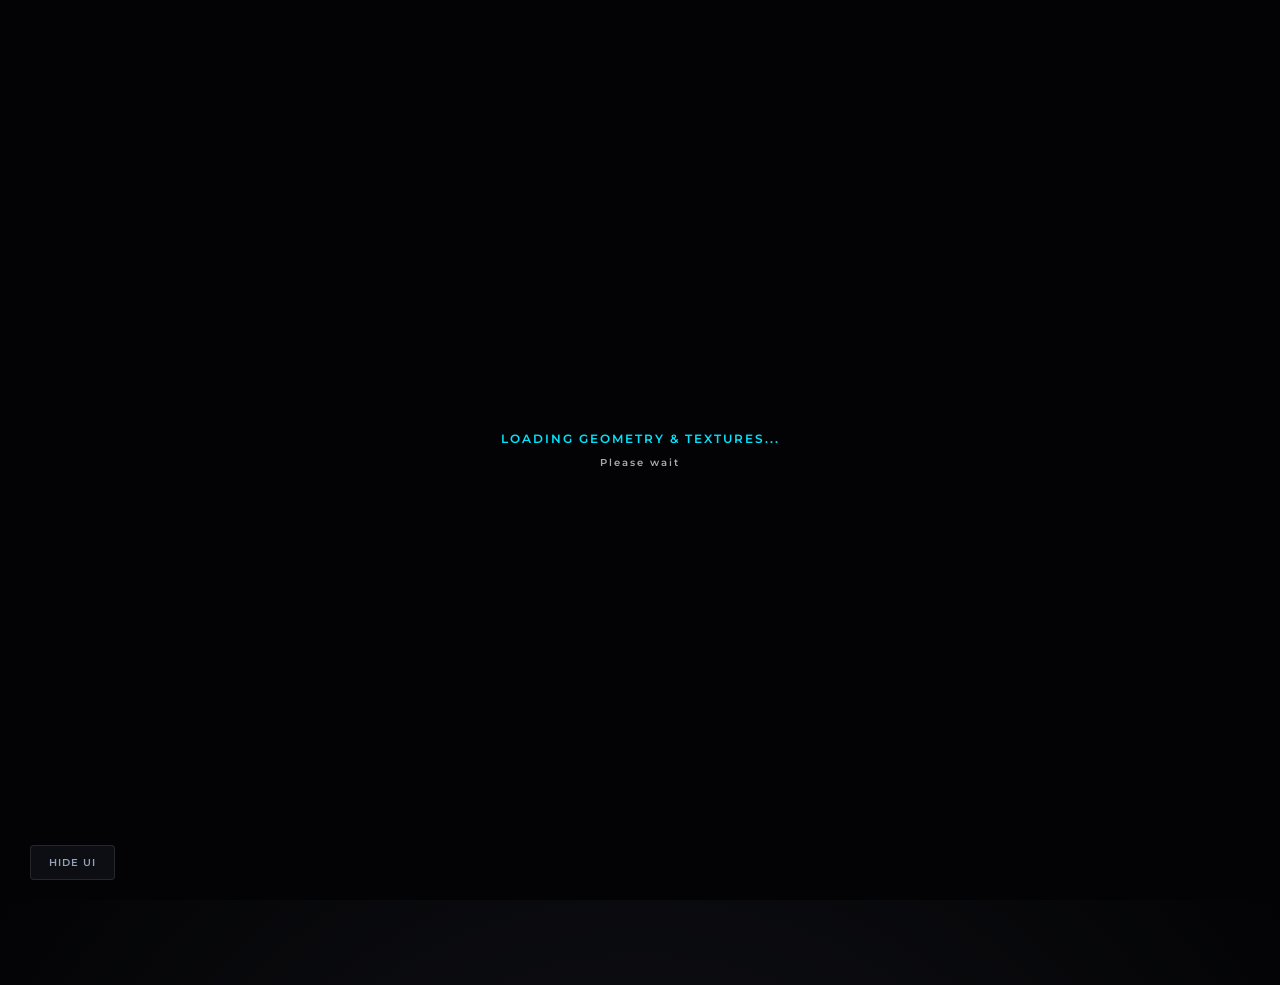
==== cortisol/index.html @ 975b6f07 "Refactor: Optimize WebGL rendering pipeline, integrate KTX2/WebP data streaming, and normalize cross" ====
<!DOCTYPE html>
<html lang="en">
<head>
    <meta charset="UTF-8">
    <meta name="viewport" content="width=device-width, initial-scale=1.0, maximum-scale=1.0, user-scalable=no">
    <title>Cortisol Response | nesh19</title>
    
    <!-- Core layout stylesheet binding -->
    <link rel="stylesheet" href="../style.css">

    <!-- Viewport-specific responsive style overrides for device layout consistency -->
    <style>
        #left-container {
            overflow-y: auto !important;
            scrollbar-width: none;
            box-sizing: border-box;
            height: calc(100vh - 80px); 
            padding-bottom: 10px !important; 
        }
        #left-container::-webkit-scrollbar { display: none; }

        @media (min-width: 769px) {
            #ui-toggle-btn { position: fixed !important; bottom: 20px !important; z-index: 9999; }
        }
    </style>
    
    <!-- Ingest primary WebGL graphics framework and hardware transcoders -->
    <script src="https://cdn.babylonjs.com/babylon.js"></script>
    <script src="https://cdn.babylonjs.com/loaders/babylonjs.loaders.min.js"></script>
    <script src="https://preview.babylonjs.com/ktx2Decoder/babylon.ktx2Decoder.js"></script>
</head>
<body>

    <!-- Blocking runtime asset aggregation loading layout -->
    <div id="loading-screen">
        <div>LOADING GEOMETRY & TEXTURES...</div>
        <div style="font-size: 10px; color: #aaa; margin-top: 10px;">Please wait</div>
    </div>

    <!-- Exception intercept handler to display network repository stream faults -->
    <div id="crash-screen">
        <h2 style="margin-top:0;">⚠️ MODEL LOAD FAILED</h2>
        <p id="crash-log">Check your models folder. Are filenames case-sensitive?</p>
    </div>

    <!-- Contextual view navigation controls for touch-screen mobile devices -->
    <div id="floating-toolbar">
        <a href="../index.html" class="tool-btn" style="text-decoration: none; display: flex; align-items: center; justify-content: center;">Main Menu</a>
        <button class="tool-btn" data-panel="stats">Stats</button>
        <button class="tool-btn" data-panel="scene">Scene</button>
    </div>
    <button id="ui-toggle-btn">HIDE UI</button>

    <div id="left-container">
        
        <!-- Primary dashboard escape vector routing node -->
        <a href="../index.html" class="panel-box mobile-hide" style="text-align: left; text-decoration: none; color: #fff; font-weight: bold; font-family: 'Montserrat', sans-serif; font-size: 11px; letter-spacing: 2px; padding: 12px; cursor: pointer; border-left-color: #ff2a55;">
            ← MAIN MENU
        </a>

        <!-- Runtime engine frame profile diagnostic monitoring sheet -->
        <div id="panel-stats" class="panel-box">
            <div id="stats-panel">
                <strong>STATISTICS</strong><br>
                FPS: <span id="fps" class="stat-val">0</span><br>
                Total Tris: <span id="tris" class="stat-val">0</span><br>
                Total Verts: <span id="verts" class="stat-val">0</span><br>
                Total Size: <span id="fileSize" class="stat-val">Calculating...</span>
            </div>
        </div>

        <!-- Endocrine system state-machine interactive control matrix -->
        <div id="panel-sliders" class="panel-box">
            <div id="stress-controls" class="panel-section active" style="position: relative;">
                <div id="slider-wrapper">
                    <div class="slider-group" style="margin-top: 0; position: relative;">
                        <div class="slider-label" style="justify-content: center; color: #ff4d4d; letter-spacing: 1px; font-size: 11px; font-weight: 800;"><span>HPA AXIS ACTIVATION</span></div>
                        <input type="range" id="stressSlider" class="stress-slider" min="0" max="1" step="0.001" value="0" style="position: relative; z-index: 2;">
                        <div class="slider-ticks" style="position: absolute; bottom: 12px; width: 100%; height: 100%; pointer-events: none; z-index: 1;">
                            <span style="position: absolute; left: 10%; bottom: 0; width: 2px; height: 6px; background: #ff4d4d;"></span>
                            <span style="position: absolute; left: 30%; bottom: 0; width: 2px; height: 6px; background: #ff4d4d;"></span>
                            <span style="position: absolute; left: 60%; bottom: 0; width: 2px; height: 6px; background: #ff4d4d;"></span>
                            <span style="position: absolute; left: 80%; bottom: 0; width: 2px; height: 6px; background: #ff4d4d;"></span>
                            <span style="position: absolute; left: 90%; bottom: 0; width: 2px; height: 6px; background: #ff4d4d;"></span>
                            <span style="position: absolute; left: 100%; bottom: 0; width: 2px; height: 6px; background: #ff4d4d; transform: translateX(-2px);"></span>
                        </div>
                    </div>
                </div>

                <!-- Contextual text buffer overlay linked to active chronological state locks -->
                <div id="annotation-container" style="display: none; width: 100%; background: rgba(10, 10, 15, 0.95); border: 1px solid rgba(255,77,77,0.5); border-radius: 8px; padding: 12px; box-sizing: border-box; backdrop-filter: blur(8px);">
                    <h3 id="anno-title" style="margin-top: 0; font-size: 13px; color: #ff4d4d; letter-spacing: 1px;">Naslov</h3>
                    <p id="anno-text" style="font-size: 11px; line-height: 1.4; color: #ddd; margin-bottom: 12px;">Tekst...</p>
                    <button id="anno-unlock-btn" style="width: 100%; padding: 10px; font-size: 10px; font-weight: bold; background: rgba(255,77,77,0.3); border: 1px solid #ff4d4d; color: #fff; border-radius: 4px; text-transform: uppercase; letter-spacing: 1px; cursor: pointer;">Continue</button>
                </div>
            </div>
        </div>

        <!-- Render loop filter matrices and environment ambient lighting intensities -->
        <div id="panel-scene" class="panel-box">
            <div class="slider-group" style="margin-top: 0;">
                <div class="slider-label">TONEMAPPING</div>
                <select id="tonemapSelect">
                    <option value="aces" selected>ACES (Cinematic)</option>
                    <option value="standard">Standard (Filmic)</option>
                    <option value="none">None (Linear)</option>
                </select>
            </div>
            <div class="slider-group" style="margin-top: 10px;">
                <div class="slider-label"><span>ENVIRONMENT IBL</span> <span id="iblVal" class="slider-val">1.0</span></div>
                <input type="range" id="iblSlider" min="0" max="4" step="0.1" value="1.0">
            </div>
        </div>

        <!-- Structural wireframe structural draw state hardware handler -->
        <button id="wireframe-btn" style="margin-bottom: 20px;">TOGGLE TOPOLOGY</button>

    </div> 

    <!-- High-performance WebGL context coordinate draw surface -->
    <canvas id="renderCanvas"></canvas>

    <!-- Execution assets connecting custom behaviors to interface nodes -->
    <script src="js/ui.js" defer></script>
    <script src="js/app.js" defer></script>
</body>
</html>
---- style.css ----
@import url('https://fonts.googleapis.com/css2?family=Montserrat:wght@600;700&family=Inter:wght@400;600&display=swap');

/* ============================================================================
   GLOBAL NORMALIZATION & BASE CONTEXT GRAPHICS
   ============================================================================ */
body {
    margin: 0; padding: 0; overflow: hidden; height: 100vh; width: 100vw;
    font-family: 'Inter', 'Segoe UI', Tahoma, Geneva, Verdana, sans-serif;
    color: #cbd5e1;
    touch-action: none;
    background: radial-gradient(circle at center, #13141a 0%, #030305 100%);
}

#renderCanvas {
    width: 100%; height: 100%; display: block; position: absolute; z-index: 1; outline: none;
    cursor: url("data:image/svg+xml,%3Csvg xmlns='http://www.w3.org/2000/svg' width='24' height='24' viewBox='0 0 24 24'%3E%3Ccircle cx='12' cy='12' r='8' fill='none' stroke='%2300e5ff' stroke-width='1.5' opacity='0.7'/%3E%3Ccircle cx='12' cy='12' r='2' fill='%2300e5ff'/%3E%3C/svg%3E") 12 12, auto;
}

#renderCanvas:active {
    cursor: url("data:image/svg+xml,%3Csvg xmlns='http://www.w3.org/2000/svg' width='24' height='24' viewBox='0 0 24 24'%3E%3Ccircle cx='12' cy='12' r='6' fill='none' stroke='%23ff2a55' stroke-width='2'/%3E%3Ccircle cx='12' cy='12' r='3' fill='%23ff2a55'/%3E%3C/svg%3E") 12 12, auto;
}

/* ============================================================================
   TYPOGRAPHY & DIAGNOSTIC INTERFACE STYLES
   ============================================================================ */
.stat-val { float: right; color: #f8fafc; font-weight: 600; }
#fps { color: #00e5ff; font-weight: 700; text-shadow: 0 0 8px rgba(0, 229, 255, 0.4); }

#stats-panel strong {
    font-family: 'Montserrat', sans-serif;
    color: #ffffff;
    font-size: 13px;
    letter-spacing: 1px;
    text-transform: uppercase;
    margin-bottom: 8px;
    display: block;
}

#stats-panel {
    font-size: 12px;
    line-height: 1.4;
    font-weight: 600;
}

/* ============================================================================
   LAYOUT OBJECT CONTAINERS & HUD PANELS
   ============================================================================ */
.panel-box {
    background: rgba(15, 18, 23, 0.9);
    border: none;
    border-left: 3px solid #00e5ff;
    border-radius: 4px; 
    padding: 166px 20px; 
    padding: 16px 20px; 
    margin-bottom: 16px;
    box-shadow: 0 10px 30px rgba(0, 0, 0, 0.5);
    backdrop-filter: blur(10px); -webkit-backdrop-filter: blur(10px);
}

/* ============================================================================
   HARDWARE INPUTS & SLIDER INTERFACE OVERRIDES
   ============================================================================ */
.slider-label {
    font-family: 'Montserrat', sans-serif;
    color: #94a3b8; 
    font-size: 10px; 
    font-weight: 700;
    letter-spacing: 0.5px; 
    text-transform: uppercase; 
    display: flex; 
    justify-content: space-between;
    margin-bottom: 8px;
}

.slider-label span:first-child { color: #ffffff; }
.slider-val { color: #00e5ff !important; }

input[type=range] {
    -webkit-appearance: none; 
    appearance: none;
    background: rgba(255, 255, 255, 0.15); 
    height: 4px; 
    width: 100%; 
    border-radius: 2px;
    outline: none; 
    margin-top: 6px; 
    margin-bottom: 12px;
    padding: 0 !important;
    box-sizing: border-box !important;
}

input[type=range]::-webkit-slider-thumb {
    -webkit-appearance: none; 
    appearance: none;
    width: 20px; 
    height: 20px; 
    background: #00e5ff; 
    border-radius: 50%; 
    margin: 0 !important;
    box-shadow: 0 0 4px rgba(0, 229, 255, 0.6); 
    transition: transform 0.1s;   
}

input[type=range]::-webkit-slider-thumb:hover { transform: scale(1.3); }

/* Contextual over-rides for secondary timeline activation nodes */
.stress-slider::-webkit-slider-thumb { background: #ff2a55 !important; box-shadow: 0 0 4px rgba(255, 42, 85, 0.6) !important; }
#stress-controls .slider-label span:first-child { color: #ff2a55; text-shadow: 0 0 8px rgba(255, 42, 85, 0.3); }

/* ============================================================================
   INTERACTIVE BUTTONS & DESKTOP SELECTIONS REGISTER
   ============================================================================ */
.tab-btn, .tool-btn, #wireframe-btn, #ui-toggle-btn {
    background: rgba(15, 18, 23, 0.8);
    border: 1px solid rgba(255, 255, 255, 0.1);
    color: #94a3b8; 
    border-radius: 4px; 
    padding: 10px 18px;
    font-family: 'Montserrat', sans-serif; 
    font-size: 10px; 
    font-weight: 600;
    letter-spacing: 1px;
    transition: all 0.2s ease; 
    cursor: pointer; 
    text-transform: uppercase;
}

.tab-btn.active, .tool-btn.active, #wireframe-btn:hover, #ui-toggle-btn:hover {
    background: rgba(0, 229, 255, 0.1);
    border-color: #00e5ff; 
    color: #00e5ff;
}

select {
    background: rgba(15, 18, 23, 0.8); 
    color: #00e5ff; 
    border: 1px solid rgba(0, 229, 255, 0.3);
    padding: 8px; 
    font-family: 'Inter', sans-serif; 
    font-size: 11px; 
    font-weight: 600;
    border-radius: 4px; 
    width: 100%; 
    outline: none; 
    cursor: pointer;
}

/* ============================================================================
   COORDINATE MAPPING & SCREEN MATRIX POSITIONING
   ============================================================================ */
#nav-header { position: absolute; top: 25px; left: 50%; transform: translateX(-50%); display: flex; gap: 8px; z-index: 10; padding: 6px; border-radius: 6px; backdrop-filter: blur(10px); }
#left-container { position: absolute; top: 25px; left: 25px; width: 300px; z-index: 9; display: flex; flex-direction: column; }
#left-container.hidden { transform: translateX(-120%); opacity: 0; }
#ui-toggle-btn { position: absolute; bottom: 30px; left: 30px; z-index: 1000; }
#floating-toolbar { display: none; }

.panel-section { display: none; }
.panel-section.active { display: block; }

#loading-screen { position: absolute; top: 0; left: 0; width: 100%; height: 100%; background: #030305; z-index: 9999; display: flex; flex-direction: column; justify-content: center; align-items: center; letter-spacing: 2px; font-size: 12px; color: #00e5ff; font-family: 'Montserrat', sans-serif; font-weight: 600; }
#image-modal { display: none; position: fixed; top: 0; left: 0; width: 100%; height: 100%; background: rgba(3, 3, 5, 0.95); z-index: 99999; justify-content: center; align-items: center; flex-direction: column; cursor: pointer; backdrop-filter: blur(8px); }
#modal-img { max-width: 90vw; max-height: 80vh; border: 2px solid #00e5ff; border-radius: 4px; box-shadow: 0 0 40px rgba(0,229,255,0.2); }

/* ============================================================================
   MOBILE RESPONSIVE VIEWPORT ENGINE OVERRIDES
   ============================================================================ */
@media (max-width: 1024px) {
    #floating-toolbar { 
        display: flex; position: absolute; top: 10px; left: 15px; right: 15px; 
        z-index: 10; gap: 6px; justify-content: center; 
    }
    .tool-btn {
        flex: 1; padding: 10px; font-size: 10px; text-align: center;
        background: rgba(15, 18, 23, 0.9); border: 1px solid rgba(255, 255, 255, 0.1);
        border-radius: 4px; color: #94a3b8; font-family: 'Montserrat', sans-serif;
    }
    .tool-btn.active { color: #00e5ff; border-color: #00e5ff; }

    #left-container { 
        top: 75px; left: 15px; right: 15px; width: auto; 
        pointer-events: none !important; 
    }
    
    #left-container > .panel-box { display: none; }
    
    #left-container > .panel-box.active-panel { 
        display: block !important; 
        pointer-events: auto !important; 
    }
    
    #panel-sliders {
        position: fixed; 
        bottom: 50px; 
        left: 15px; 
        right: 15px;
        margin-bottom: 0; 
        display: block !important; 
        width: auto !important;
        z-index: 1000;
        pointer-events: auto !important;
    }

    #ui-toggle-btn { 
        position: fixed !important; 
        bottom: 10px !important; 
        left: 15px !important; 
        z-index: 2000 !important; 
        width: auto !important;
        pointer-events: auto !important;
    }
    
    #wireframe-btn { 
        position: fixed !important; 
        bottom: 10px !important; 
        right: 15px !important; 
        left: auto !important;
        top: auto !important;
        width: auto !important; 
        max-width: none !important;
        padding: 10px 14px !important; 
        margin: 0 !important; 
        z-index: 99999 !important;
        pointer-events: auto !important;
        display: block !important;
    }
    .mobile-hide { display: none !important; }
}

/* ============================================================================
   GLOBAL POINTER CURSOR VECTOR DEFINITIONS (STEADY & ACTIVE MATRIX States)
   ============================================================================ */
body, a, .card, button, select, input[type=range], .slider-label, .panel-box, .tab-btn, .tool-btn, #back-btn {
    cursor: url("data:image/svg+xml,%3Csvg xmlns='http://www.w3.org/2000/svg' width='24' height='24' viewBox='0 0 24 24'%3E%3Ccircle cx='12' cy='12' r='8' fill='none' stroke='%2300e5ff' stroke-width='1.5' opacity='0.7'/%3E%3Ccircle cx='12' cy='12' r='2' fill='%2300e5ff'/%3E%3C/svg%3E") 12 12, auto !important;
}

body:active, a:active, .card:active, button:active, select:active, input[type=range]:active, .tab-btn:active, .tool-btn:active, #back-btn:active {
    cursor: url("data:image/svg+xml,%3Csvg xmlns='http://www.w3.org/2000/svg' width='24' height='24' viewBox='0 0 24 24'%3E%3Ccircle cx='12' cy='12' r='6' fill='none' stroke='%23ff2a55' stroke-width='2'/%3E%3Ccircle cx='12' cy='12' r='3' fill='%23ff2a55'/%3E%3C/svg%3E") 12 12, auto !important;
}
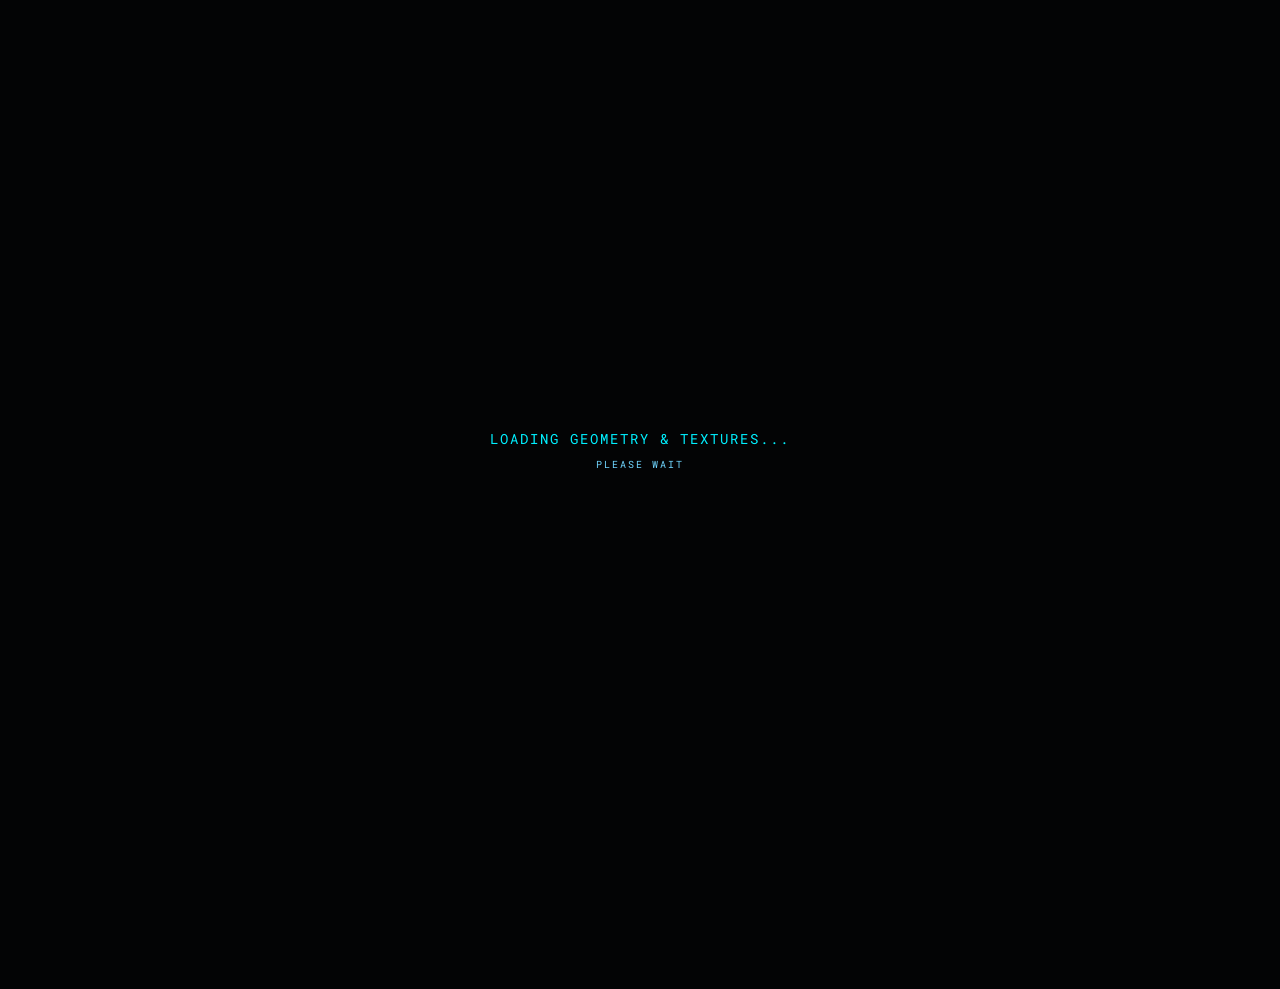
==== commit 4d1bd2d8: "feat: unified mobile HUD platforms, responsive slider rescaling and camera position adjustments" ====
--- a/cortisol/index.html
+++ b/cortisol/index.html
@@ -5,122 +5,88 @@
     <meta name="viewport" content="width=device-width, initial-scale=1.0, maximum-scale=1.0, user-scalable=no">
     <title>Cortisol Response | nesh19</title>
     
-    <!-- Core layout stylesheet binding -->
     <link rel="stylesheet" href="../style.css">
 
-    <!-- Viewport-specific responsive style overrides for device layout consistency -->
-    <style>
-        #left-container {
-            overflow-y: auto !important;
-            scrollbar-width: none;
-            box-sizing: border-box;
-            height: calc(100vh - 80px); 
-            padding-bottom: 10px !important; 
-        }
-        #left-container::-webkit-scrollbar { display: none; }
-
-        @media (min-width: 769px) {
-            #ui-toggle-btn { position: fixed !important; bottom: 20px !important; z-index: 9999; }
-        }
-    </style>
-    
-    <!-- Ingest primary WebGL graphics framework and hardware transcoders -->
     <script src="https://cdn.babylonjs.com/babylon.js"></script>
     <script src="https://cdn.babylonjs.com/loaders/babylonjs.loaders.min.js"></script>
     <script src="https://preview.babylonjs.com/ktx2Decoder/babylon.ktx2Decoder.js"></script>
 </head>
 <body>
 
-    <!-- Blocking runtime asset aggregation loading layout -->
     <div id="loading-screen">
         <div>LOADING GEOMETRY & TEXTURES...</div>
-        <div style="font-size: 10px; color: #aaa; margin-top: 10px;">Please wait</div>
+        <div style="font-size: 10px; color: var(--dim-blue); margin-top: 10px;">Please wait</div>
     </div>
 
-    <!-- Exception intercept handler to display network repository stream faults -->
     <div id="crash-screen">
         <h2 style="margin-top:0;">⚠️ MODEL LOAD FAILED</h2>
-        <p id="crash-log">Check your models folder. Are filenames case-sensitive?</p>
+        <p id="crash-log">Check your models folder.</p>
     </div>
 
-    <!-- Contextual view navigation controls for touch-screen mobile devices -->
-    <div id="floating-toolbar">
-        <a href="../index.html" class="tool-btn" style="text-decoration: none; display: flex; align-items: center; justify-content: center;">Main Menu</a>
-        <button class="tool-btn" data-panel="stats">Stats</button>
-        <button class="tool-btn" data-panel="scene">Scene</button>
+    <div id="mobile-top-bar"> 
+        <div class="mobile-actions">
+            <a href="../index.html" class="mobile-nav-btn" id="mobile-back-btn">[BACK]</a>
+            <button class="mobile-nav-btn" id="mobile-info-btn">[INFO]</button>
+            <button class="mobile-nav-btn" id="mobile-stats-btn">[STATS]</button>
+        </div>
     </div>
-    <button id="ui-toggle-btn">HIDE UI</button>
 
-    <div id="left-container">
+    <!-- GLAVNI LEVI KONTEJNER -->
+    <div id="left-container" class="cortisol-layout">
         
-        <!-- Primary dashboard escape vector routing node -->
-        <a href="../index.html" class="panel-box mobile-hide" style="text-align: left; text-decoration: none; color: #fff; font-weight: bold; font-family: 'Montserrat', sans-serif; font-size: 11px; letter-spacing: 2px; padding: 12px; cursor: pointer; border-left-color: #ff2a55;">
-            ← MAIN MENU
+        <a href="../index.html" class="tech-link mobile-hide" style="display: inline-block; margin-bottom: 40px; font-size: 0.85rem; letter-spacing: 1px; text-decoration: none; opacity: 0.7;">
+            [BACK]
         </a>
 
-        <!-- Runtime engine frame profile diagnostic monitoring sheet -->
-        <div id="panel-stats" class="panel-box">
-            <div id="stats-panel">
-                <strong>STATISTICS</strong><br>
-                FPS: <span id="fps" class="stat-val">0</span><br>
-                Total Tris: <span id="tris" class="stat-val">0</span><br>
-                Total Verts: <span id="verts" class="stat-val">0</span><br>
-                Total Size: <span id="fileSize" class="stat-val">Calculating...</span>
+        <!-- SEKCIJA 1: STATISTIKA I SFERA -->
+        <div id="panel-stats" class="panel-box tech-text">
+            
+            <div id="stats-panel" class="mobile-popover" style="display: flex; flex-direction: column; gap: 6px;">
+                <strong class="mobile-hide">STATISTICS</strong>
+                <div>FPS: <span id="fps" class="stat-val">0</span></div>
+                <div>Total Tris: <span id="tris" class="stat-val">0</span></div>
+                <div>Total Verts: <span id="verts" class="stat-val">0</span></div>
+                <div>Total Size: <span id="fileSize" class="stat-val">Calculating...</span></div>
             </div>
-        </div>
+            
+            <div id="wireframe-btn" class="geometry-trigger" style="margin-top: 24px; margin-bottom: 10px; cursor: pointer; pointer-events: auto; width: fit-content;">
+                <div class="wireframe-sphere-mesh">
+                    <div class="sphere-ring ring-h"></div>
+                    <div class="sphere-ring ring-v1"></div>
+                    <div class="sphere-ring ring-v2"></div>
+                </div>
+            </div>
+        </div> 
 
-        <!-- Endocrine system state-machine interactive control matrix -->
+        <!-- SEKCIJA 2: SLAJDERI I ANOTACIJE -->
         <div id="panel-sliders" class="panel-box">
             <div id="stress-controls" class="panel-section active" style="position: relative;">
                 <div id="slider-wrapper">
                     <div class="slider-group" style="margin-top: 0; position: relative;">
-                        <div class="slider-label" style="justify-content: center; color: #ff4d4d; letter-spacing: 1px; font-size: 11px; font-weight: 800;"><span>HPA AXIS ACTIVATION</span></div>
+                        <div class="slider-label" style="justify-content: flex-start; color: var(--danger-red); letter-spacing: 1px; font-weight: bold; margin-bottom: 8px;">HPA AXIS ACTIVATION</div>
                         <input type="range" id="stressSlider" class="stress-slider" min="0" max="1" step="0.001" value="0" style="position: relative; z-index: 2;">
-                        <div class="slider-ticks" style="position: absolute; bottom: 12px; width: 100%; height: 100%; pointer-events: none; z-index: 1;">
-                            <span style="position: absolute; left: 10%; bottom: 0; width: 2px; height: 6px; background: #ff4d4d;"></span>
-                            <span style="position: absolute; left: 30%; bottom: 0; width: 2px; height: 6px; background: #ff4d4d;"></span>
-                            <span style="position: absolute; left: 60%; bottom: 0; width: 2px; height: 6px; background: #ff4d4d;"></span>
-                            <span style="position: absolute; left: 80%; bottom: 0; width: 2px; height: 6px; background: #ff4d4d;"></span>
-                            <span style="position: absolute; left: 90%; bottom: 0; width: 2px; height: 6px; background: #ff4d4d;"></span>
-                            <span style="position: absolute; left: 100%; bottom: 0; width: 2px; height: 6px; background: #ff4d4d; transform: translateX(-2px);"></span>
-                        </div>
-                    </div>
+                        
+                   </div>
                 </div>
 
-                <!-- Contextual text buffer overlay linked to active chronological state locks -->
-                <div id="annotation-container" style="display: none; width: 100%; background: rgba(10, 10, 15, 0.95); border: 1px solid rgba(255,77,77,0.5); border-radius: 8px; padding: 12px; box-sizing: border-box; backdrop-filter: blur(8px);">
-                    <h3 id="anno-title" style="margin-top: 0; font-size: 13px; color: #ff4d4d; letter-spacing: 1px;">Naslov</h3>
-                    <p id="anno-text" style="font-size: 11px; line-height: 1.4; color: #ddd; margin-bottom: 12px;">Tekst...</p>
-                    <button id="anno-unlock-btn" style="width: 100%; padding: 10px; font-size: 10px; font-weight: bold; background: rgba(255,77,77,0.3); border: 1px solid #ff4d4d; color: #fff; border-radius: 4px; text-transform: uppercase; letter-spacing: 1px; cursor: pointer;">Continue</button>
+                <!-- Asynchronous Teletype Dynamic Notation Subsystem -->
+                <div id="annotation-container" class="hologram-text-container" style="display: none; position: relative; bottom: auto; left: auto; width: 100%; margin-top: 20px;">
+                    <div id="anno-title" class="hologram-title" style="color: var(--danger-red); text-shadow: 0 0 6px var(--danger-glow);">Naslov</div>
+                    <p id="anno-text" class="hologram-description" style="margin-bottom: 20px;">Tekst...</p>
+                    <button id="anno-unlock-btn" class="tech-test" style="width: 100%;">CONTINUE -></button>
                 </div>
             </div>
         </div>
 
-        <!-- Render loop filter matrices and environment ambient lighting intensities -->
-        <div id="panel-scene" class="panel-box">
-            <div class="slider-group" style="margin-top: 0;">
-                <div class="slider-label">TONEMAPPING</div>
-                <select id="tonemapSelect">
-                    <option value="aces" selected>ACES (Cinematic)</option>
-                    <option value="standard">Standard (Filmic)</option>
-                    <option value="none">None (Linear)</option>
-                </select>
-            </div>
-            <div class="slider-group" style="margin-top: 10px;">
-                <div class="slider-label"><span>ENVIRONMENT IBL</span> <span id="iblVal" class="slider-val">1.0</span></div>
-                <input type="range" id="iblSlider" min="0" max="4" step="0.1" value="1.0">
-            </div>
+        <!-- SEKCIJA 3: INFO PANEL (Sada je ispravno unutar strukture, a CSS ga pretvara u mobilni pop-up) -->
+        <div id="info-panel" class="project-metadata-log mobile-popover" style="opacity: 0.85; font-size: 0.75rem; line-height: 1.6; color: var(--dim-blue);">
+            <span id="type-body"></span>
         </div>
-
-        <!-- Structural wireframe structural draw state hardware handler -->
-        <button id="wireframe-btn" style="margin-bottom: 20px;">TOGGLE TOPOLOGY</button>
 
     </div> 
 
-    <!-- High-performance WebGL context coordinate draw surface -->
     <canvas id="renderCanvas"></canvas>
 
-    <!-- Execution assets connecting custom behaviors to interface nodes -->
     <script src="js/ui.js" defer></script>
     <script src="js/app.js" defer></script>
 </body>
--- a/style.css
+++ b/style.css
@@ -1,238 +1,432 @@
-@import url('https://fonts.googleapis.com/css2?family=Montserrat:wght@600;700&family=Inter:wght@400;600&display=swap');
-
 /* ============================================================================
-   GLOBAL NORMALIZATION & BASE CONTEXT GRAPHICS
+   MASTER CSS ARCHITECTURE - ALL SIMULATIONS (DESKTOP & DYNAMIC MOBILE HUD)
    ============================================================================ */
+
+@import url('https://fonts.googleapis.com/css2?family=Roboto+Mono:wght@400;700&display=swap');
+
+:root {
+    --neon-blue: #00f0ff; 
+    --hologram-glow: rgba(0, 240, 255, 0.4);
+    --dim-blue: #70d6ff; 
+    --danger-red: #FF7F50; 
+    --danger-glow: rgba(255, 127, 80, 0.4);
+    --neon-dark-blue: #006680;
+    --dark-hologram-glow: rgba(0, 102, 128, 0.4);
+}
+
+/* NATURAL (LIGHT) THEME VARIABLES */
+body[data-theme="light"] {
+    --neon-blue: #0077b6; /* Tamnija plava umesto neonske zbog kontrasta */
+    --hologram-glow: rgba(0, 119, 182, 0.2);
+    --dim-blue: #4a4a4a; /* Tamno siva za tekst */
+    --danger-red: #e05e36; /* Malo tamnija koralna za belu pozadinu */
+    --danger-glow: rgba(224, 94, 54, 0.2);
+    --neon-dark-blue: #90e0ef;
+    
+    background: #e9ecef; /* Svetlo siva pozadina */
+    color: var(--dim-blue);
+    font-family: 'Inter', 'Roboto', sans-serif; /* Mekši fontovi */
+}
+
+/* Svetla pozadina za mobilne pop-up panele u light temi */
+body[data-theme="light"] .mobile-popover {
+    background: rgba(255, 255, 255, 0.85) !important;
+    border: 1px solid rgba(0, 119, 182, 0.2) !important;
+    box-shadow: 0 15px 35px rgba(0, 0, 0, 0.1) !important;
+}
+
 body {
     margin: 0; padding: 0; overflow: hidden; height: 100vh; width: 100vw;
-    font-family: 'Inter', 'Segoe UI', Tahoma, Geneva, Verdana, sans-serif;
-    color: #cbd5e1;
+    font-family: 'Roboto Mono', monospace; 
+    color: var(--dim-blue); 
+    background: #030405; 
     touch-action: none;
-    background: radial-gradient(circle at center, #13141a 0%, #030305 100%);
+    text-transform: uppercase;
 }
 
 #renderCanvas {
     width: 100%; height: 100%; display: block; position: absolute; z-index: 1; outline: none;
-    cursor: url("data:image/svg+xml,%3Csvg xmlns='http://www.w3.org/2000/svg' width='24' height='24' viewBox='0 0 24 24'%3E%3Ccircle cx='12' cy='12' r='8' fill='none' stroke='%2300e5ff' stroke-width='1.5' opacity='0.7'/%3E%3Ccircle cx='12' cy='12' r='2' fill='%2300e5ff'/%3E%3C/svg%3E") 12 12, auto;
-}
-
-#renderCanvas:active {
-    cursor: url("data:image/svg+xml,%3Csvg xmlns='http://www.w3.org/2000/svg' width='24' height='24' viewBox='0 0 24 24'%3E%3Ccircle cx='12' cy='12' r='6' fill='none' stroke='%23ff2a55' stroke-width='2'/%3E%3Ccircle cx='12' cy='12' r='3' fill='%23ff2a55'/%3E%3C/svg%3E") 12 12, auto;
-}
-
-/* ============================================================================
-   TYPOGRAPHY & DIAGNOSTIC INTERFACE STYLES
-   ============================================================================ */
-.stat-val { float: right; color: #f8fafc; font-weight: 600; }
-#fps { color: #00e5ff; font-weight: 700; text-shadow: 0 0 8px rgba(0, 229, 255, 0.4); }
-
-#stats-panel strong {
-    font-family: 'Montserrat', sans-serif;
-    color: #ffffff;
-    font-size: 13px;
-    letter-spacing: 1px;
-    text-transform: uppercase;
-    margin-bottom: 8px;
-    display: block;
-}
-
-#stats-panel {
-    font-size: 12px;
-    line-height: 1.4;
-    font-weight: 600;
-}
-
-/* ============================================================================
-   LAYOUT OBJECT CONTAINERS & HUD PANELS
-   ============================================================================ */
+}
+
+#floating-toolbar, #ui-toggle-btn, #mobile-top-bar { 
+    display: none; 
+}
+
+.hologram-title, #stats-panel strong, .tech-link {
+    font-weight: bold; letter-spacing: 2px; color: var(--neon-blue);
+    text-shadow: 0 0 8px var(--hologram-glow); text-decoration: none;
+}
+
+.hologram-description, .tech-text, #stats-panel {
+    color: var(--dim-blue); line-height: 1.6; opacity: 0.85; font-size: 0.75rem;
+}
+
+.stat-val { 
+    float: right; color: var(--neon-blue); font-weight: bold; text-shadow: 0 0 5px var(--hologram-glow);
+}
+
+#left-container { 
+    position: absolute; top: 40px; left: 4%; width: 300px; 
+    z-index: 9; pointer-events: none; display: block; height: auto;
+    padding-left: 15px !important; margin-left: -15px !important;
+}
+
+#left-container button, #left-container a, #left-container input {
+    pointer-events: auto;
+}
+
 .panel-box {
-    background: rgba(15, 18, 23, 0.9);
-    border: none;
-    border-left: 3px solid #00e5ff;
-    border-radius: 4px; 
-    padding: 166px 20px; 
-    padding: 16px 20px; 
-    margin-bottom: 16px;
-    box-shadow: 0 10px 30px rgba(0, 0, 0, 0.5);
-    backdrop-filter: blur(10px); -webkit-backdrop-filter: blur(10px);
-}
-
-/* ============================================================================
-   HARDWARE INPUTS & SLIDER INTERFACE OVERRIDES
-   ============================================================================ */
+    background: transparent !important; border: none !important;
+    padding: 0; margin-bottom: 25px; box-shadow: none !important;
+    backdrop-filter: none !important;
+}
+
+.tech-btn, #anno-unlock-btn {
+    color: var(--neon-blue) !important; border: 1px solid var(--neon-blue) !important;
+    background: transparent !important; font-family: 'Roboto Mono', monospace; font-weight: bold;
+    padding: 8px 16px; cursor: pointer; letter-spacing: 1px;
+    text-shadow: 0 0 5px var(--hologram-glow); box-shadow: inset 0 0 4px var(--hologram-glow);
+    transition: all 0.2s ease; border-radius: 4px; width: calc(100% - 15px) !important; 
+}
+
+.tech-btn:hover, #anno-unlock-btn:hover {
+    background: var(--neon-blue) !important; color: #000000 !important; box-shadow: 0 0 15px var(--neon-blue);
+}
+
+/* DESKTOP SFERA */
+#wireframe-btn {
+    background: transparent !important; border: none !important; box-shadow: none !important;
+    padding: 0 !important; 
+    
+    margin: 50px 0 30px -5px !important; 
+    
+    display: block !important; 
+    width: 36px !important; 
+    position: relative !important; 
+    z-index: 100 !important; pointer-events: auto !important;
+}
+.wireframe-sphere-mesh {
+    width: 36px; height: 36px; position: relative; transform-style: preserve-3d;
+    animation: spatialRotate 12s infinite linear; transition: transform 0.3s ease;
+}
+
+.sphere-ring {
+    position: absolute; width: 36px; height: 36px; border: 1.5px solid #00f0ff; 
+    border-radius: 50%; box-shadow: 0 0 12px rgba(0, 240, 255, 0.7); box-sizing: border-box;
+    transition: all 0.25s cubic-bezier(0.4, 0, 0.2, 1);
+}
+
+.ring-h   { transform: rotateX(90deg); }
+.ring-v1  { transform: rotateY(0deg); }
+.ring-v2  { transform: rotateY(90deg); }
+
+@keyframes spatialRotate {
+    0%   { transform: rotateX(-15deg) rotateY(0deg); }
+    100% { transform: rotateX(-15deg) rotateY(360deg); }
+}
+
+#wireframe-btn.active .sphere-ring {
+    border-color: #0044ff !important; box-shadow: 0 0 16px rgba(0, 68, 255, 0.9) !important;
+}
+
+@media (hover: hover) {
+    #wireframe-btn:hover .wireframe-sphere-mesh { transform: scale(1.15); }
+    #wireframe-btn.active:hover .sphere-ring {
+        border-color: #00f0ff !important; box-shadow: 0 0 20px rgba(0, 240, 255, 1) !important;
+    }
+}
+
+/* DESKTOP SLAJDERI */
+input[type=range] {
+    -webkit-appearance: none; appearance: none; background: transparent; 
+    border-top: 1px dashed rgba(0, 240, 255, 0.3); height: 10px; width: 100%; outline: none; margin: 15px 0; 
+    cursor: pointer; 
+}
+
+input[type=range]::-webkit-slider-thumb {
+    -webkit-appearance: none; width: 2px; height: 18px; background: var(--danger-red); 
+    border-radius: 0; cursor: pointer; box-shadow: none; margin-top: -9px; transition: all 0.2s cubic-bezier(0.4, 0, 0.2, 1);
+}
+
+@media (hover: hover) {
+    input[type=range]::-webkit-slider-thumb:hover {
+        background: #ffffff; box-shadow: 0 0 12px var(--danger-red); transform: scaleX(2) scaleY(1.2); 
+    }
+}
+
+input[type=range]::-webkit-slider-thumb:active {
+    background: #ffffff; box-shadow: 0 0 12px var(--danger-red); transform: scaleX(2) scaleY(1.2); 
+}
+
+#loading-screen { 
+    position: absolute; top: 0; left: 0; width: 100%; height: 100%; 
+    background: #030405; z-index: 9999; display: flex; flex-direction: column; justify-content: center; align-items: center; 
+    letter-spacing: 2px; font-size: 0.9rem; color: var(--neon-blue); 
+}
+
+#panel-sliders { margin-top: 50px !important; margin-bottom: 60px !important; }
+
 .slider-label {
-    font-family: 'Montserrat', sans-serif;
-    color: #94a3b8; 
-    font-size: 10px; 
-    font-weight: 700;
-    letter-spacing: 0.5px; 
-    text-transform: uppercase; 
-    display: flex; 
-    justify-content: space-between;
-    margin-bottom: 8px;
-}
-
-.slider-label span:first-child { color: #ffffff; }
-.slider-val { color: #00e5ff !important; }
-
-input[type=range] {
-    -webkit-appearance: none; 
-    appearance: none;
-    background: rgba(255, 255, 255, 0.15); 
-    height: 4px; 
-    width: 100%; 
-    border-radius: 2px;
-    outline: none; 
-    margin-top: 6px; 
-    margin-bottom: 12px;
-    padding: 0 !important;
-    box-sizing: border-box !important;
-}
-
-input[type=range]::-webkit-slider-thumb {
-    -webkit-appearance: none; 
-    appearance: none;
-    width: 20px; 
-    height: 20px; 
-    background: #00e5ff; 
-    border-radius: 50%; 
-    margin: 0 !important;
-    box-shadow: 0 0 4px rgba(0, 229, 255, 0.6); 
-    transition: transform 0.1s;   
-}
-
-input[type=range]::-webkit-slider-thumb:hover { transform: scale(1.3); }
-
-/* Contextual over-rides for secondary timeline activation nodes */
-.stress-slider::-webkit-slider-thumb { background: #ff2a55 !important; box-shadow: 0 0 4px rgba(255, 42, 85, 0.6) !important; }
-#stress-controls .slider-label span:first-child { color: #ff2a55; text-shadow: 0 0 8px rgba(255, 42, 85, 0.3); }
-
-/* ============================================================================
-   INTERACTIVE BUTTONS & DESKTOP SELECTIONS REGISTER
-   ============================================================================ */
-.tab-btn, .tool-btn, #wireframe-btn, #ui-toggle-btn {
-    background: rgba(15, 18, 23, 0.8);
-    border: 1px solid rgba(255, 255, 255, 0.1);
-    color: #94a3b8; 
-    border-radius: 4px; 
-    padding: 10px 18px;
-    font-family: 'Montserrat', sans-serif; 
-    font-size: 10px; 
-    font-weight: 600;
-    letter-spacing: 1px;
-    transition: all 0.2s ease; 
-    cursor: pointer; 
-    text-transform: uppercase;
-}
-
-.tab-btn.active, .tool-btn.active, #wireframe-btn:hover, #ui-toggle-btn:hover {
-    background: rgba(0, 229, 255, 0.1);
-    border-color: #00e5ff; 
-    color: #00e5ff;
-}
-
-select {
-    background: rgba(15, 18, 23, 0.8); 
-    color: #00e5ff; 
-    border: 1px solid rgba(0, 229, 255, 0.3);
-    padding: 8px; 
-    font-family: 'Inter', sans-serif; 
-    font-size: 11px; 
-    font-weight: 600;
-    border-radius: 4px; 
-    width: 100%; 
-    outline: none; 
-    cursor: pointer;
-}
-
-/* ============================================================================
-   COORDINATE MAPPING & SCREEN MATRIX POSITIONING
-   ============================================================================ */
-#nav-header { position: absolute; top: 25px; left: 50%; transform: translateX(-50%); display: flex; gap: 8px; z-index: 10; padding: 6px; border-radius: 6px; backdrop-filter: blur(10px); }
-#left-container { position: absolute; top: 25px; left: 25px; width: 300px; z-index: 9; display: flex; flex-direction: column; }
-#left-container.hidden { transform: translateX(-120%); opacity: 0; }
-#ui-toggle-btn { position: absolute; bottom: 30px; left: 30px; z-index: 1000; }
-#floating-toolbar { display: none; }
-
-.panel-section { display: none; }
-.panel-section.active { display: block; }
-
-#loading-screen { position: absolute; top: 0; left: 0; width: 100%; height: 100%; background: #030305; z-index: 9999; display: flex; flex-direction: column; justify-content: center; align-items: center; letter-spacing: 2px; font-size: 12px; color: #00e5ff; font-family: 'Montserrat', sans-serif; font-weight: 600; }
-#image-modal { display: none; position: fixed; top: 0; left: 0; width: 100%; height: 100%; background: rgba(3, 3, 5, 0.95); z-index: 99999; justify-content: center; align-items: center; flex-direction: column; cursor: pointer; backdrop-filter: blur(8px); }
-#modal-img { max-width: 90vw; max-height: 80vh; border: 2px solid #00e5ff; border-radius: 4px; box-shadow: 0 0 40px rgba(0,229,255,0.2); }
-
-/* ============================================================================
-   MOBILE RESPONSIVE VIEWPORT ENGINE OVERRIDES
+    display: flex; justify-content: space-between; align-items: center;
+    font-family: 'Roboto Mono', monospace; font-size: 0.72rem !important;
+    letter-spacing: 1px; color: var(--dim-blue); opacity: 0.8;
+}
+
+.slider-val { color: var(--neon-blue); font-weight: bold; text-shadow: 0 0 4px var(--hologram-glow); }
+
+
+   /* ============================================================================
+   UX-OPTIMIZED RESPONSIVE HIGH-END HUD PLATFORM (Up to 1024px)
    ============================================================================ */
 @media (max-width: 1024px) {
-    #floating-toolbar { 
-        display: flex; position: absolute; top: 10px; left: 15px; right: 15px; 
-        z-index: 10; gap: 6px; justify-content: center; 
-    }
-    .tool-btn {
-        flex: 1; padding: 10px; font-size: 10px; text-align: center;
-        background: rgba(15, 18, 23, 0.9); border: 1px solid rgba(255, 255, 255, 0.1);
-        border-radius: 4px; color: #94a3b8; font-family: 'Montserrat', sans-serif;
-    }
-    .tool-btn.active { color: #00e5ff; border-color: #00e5ff; }
-
-    #left-container { 
-        top: 75px; left: 15px; right: 15px; width: auto; 
+    #floating-toolbar, #ui-toggle-btn { display: none !important; }
+    .mobile-hide { display: none !important; }
+
+    /* 1. GORNJI MENI: Blago odmaknutiji od vrha i uvučen ka centru */
+    #mobile-top-bar {
+        display: flex !important;
+        justify-content: center !important; 
+        align-items: center !important;
+        position: fixed !important; 
+        top: 25px !important; /* Povećan razmak od vrha ekrana */
+        left: 50% !important; 
+        transform: translateX(-50%) !important;
+        width: 85% !important; 
+        max-width: 300px !important; 
         pointer-events: none !important; 
-    }
-    
-    #left-container > .panel-box { display: none; }
-    
-    #left-container > .panel-box.active-panel { 
+        z-index: 2000 !important;
+        background: transparent !important;
+    }
+
+    .mobile-actions {
+        display: flex !important;
+        justify-content: space-between !important; 
+        align-items: center !important;
+        width: 100% !important;
+        pointer-events: auto !important;
+    }
+
+    .mobile-nav-btn {
+        position: static !important; 
+        transform: none !important; 
+        pointer-events: auto !important; 
+        background: transparent !important; 
+        border: none !important; 
+        color: var(--neon-blue) !important; 
+        font-family: 'Roboto Mono', monospace !important; 
+        font-weight: bold !important; 
+        font-size: 0.88rem !important; 
+        cursor: pointer !important; 
+        text-shadow: 0 0 6px var(--hologram-glow) !important; 
+        text-decoration: none !important; 
+        padding: 4px 0 !important; 
+        z-index: 2000 !important;
+        -webkit-tap-highlight-color: transparent !important; 
+        outline: none !important;
+    }
+
+    .mobile-nav-btn.active {
+        color: #ffffff !important; 
+        text-shadow: 0 0 6px #00f0ff, 0 0 14px #70d6ff, 0 0 24px #00f0ff !important;
+    }
+
+    /* 2. DONJI STUB (Sfera + Slajderi) */
+    #left-container {
+        position: fixed !important; 
+        top: auto !important; 
+        bottom: 20px !important; 
+        left: 0 !important; 
+        width: 100% !important; 
+        transform: none !important; 
+        
+        margin: 0 !important; 
+        padding: 0 !important; 
+        height: auto !important; 
+        display: flex !important; 
+        flex-direction: column !important; 
+        align-items: center !important; 
+        justify-content: flex-end !important;
+        z-index: 1000 !important; 
+        pointer-events: none !important;
+    }
+
+    #wireframe-btn {
+        position: relative !important; 
+        top: auto !important; bottom: auto !important; right: auto !important; left: auto !important;
+        transform: none !important; 
+        margin: 0 0 12px 0 !important; 
+        padding: 0 !important;
+        width: 36px !important; height: 36px !important;
         display: block !important; 
+        z-index: 2100 !important; pointer-events: auto !important;
+        -webkit-tap-highlight-color: transparent !important; outline: none !important;
+    }
+    
+    #panel-sliders {
+        width: 85% !important; 
+        max-width: 340px !important; 
+        margin: 0 !important; padding: 0 !important; 
+        background: transparent !important; border: none !important;
+        backdrop-filter: none !important; box-shadow: none !important;
         pointer-events: auto !important; 
     }
-    
-    #panel-sliders {
-        position: fixed; 
-        bottom: 50px; 
-        left: 15px; 
-        right: 15px;
-        margin-bottom: 0; 
+
+    input[type=range] {
+        height: 48px !important; 
+        margin: 10px 0 !important;
+        border-top: none !important; padding: 0 !important;
+        background: repeating-linear-gradient(90deg, rgba(0, 240, 255, 0.3), rgba(0, 240, 255, 0.3) 4px, transparent 4px, transparent 8px) no-repeat center !important;
+        background-size: 100% 1px !important;
+        cursor: pointer !important; -webkit-tap-highlight-color: transparent !important;
+    }
+
+    input[type=range].face-slider {
+        height: 35px !important; 
+        margin: 2px 0 !important;
+    }
+
+    input[type=range].face-slider::-webkit-slider-thumb {
+        height: 22px !important; 
+        box-shadow: 0 0 0 15px rgba(255, 255, 255, 0) !important; 
+    }
+
+    input[type=range].face-slider::-webkit-slider-thumb {
+        height: 22px !important; 
+        box-shadow: 0 0 0 15px rgba(255, 255, 255, 0) !important; 
+    }
+        input[type=range]::-webkit-slider-thumb {
+        width: 2px !important; 
+        height: 22px !important; 
+        background-color: var(--danger-red) !important;
+        border: none !important; 
+        box-shadow: 0 0 0 25px rgba(255, 255, 255, 0) !important; 
+        background-clip: padding-box !important;
+        
+        -webkit-appearance: none !important;
+        margin-top: 0 !important; 
+        transform: translateY(0) !important;
+    }
+
+    .slider-label {
+        font-size: 0.68rem !important;
+    }
+    .slider-group { margin-top: 4px !important; }
+
+    /* 3. PARAVANI ZA PANELA (INFO / STATS): Spušteni niže radi boljeg razmaka i manji padding */
+    .mobile-popover,
+    #info-panel.mobile-popover,
+    #stats-panel.mobile-popover {
+        position: fixed !important; 
+        top: 70px !important; 
+        left: 50% !important; 
+        transform: translateX(-50%) !important;
+        
+        bottom: auto !important; 
+        margin: 0 !important;
+        
+        width: 85% !important; 
+        max-width: 300px !important; 
+        
+        height: auto !important; 
+        max-height: 38vh !important; 
+        overflow-y: auto !important; 
+        scrollbar-width: none !important;
+        
+        background: rgba(3, 4, 5, 0.85) !important; 
+        backdrop-filter: blur(12px) !important; 
+        -webkit-backdrop-filter: blur(12px) !important;
+        border: 1px solid rgba(0, 240, 255, 0.25) !important; 
+        box-shadow: 0 15px 35px rgba(0, 0, 0, 0.8) !important;
+        
+        border-radius: 0px !important; 
+        padding: 12px 14px !important; /* Smanjen padding između teksta i ivica panela */
+        box-sizing: border-box !important; 
+        
+        z-index: 2500 !important; 
+        display: none !important; 
+        pointer-events: auto !important; 
+    }
+
+    .mobile-popover::-webkit-scrollbar {
+        display: none !important;
+    }
+
+    .mobile-popover.mobile-open,
+    #info-panel.mobile-popover.mobile-open,
+    #stats-panel.mobile-popover.mobile-open { 
+        display: flex !important; 
+        flex-direction: column !important; 
+    }
+
+    #info-panel.mobile-popover {
+        background: rgba(3, 4, 5, 0.75) !important; 
+        font-size: 0.60rem !important; 
+        text-align: left !important; 
+        line-height: 1.5 !important;
+    }
+
+    /* STATS PANEL */
+    #stats-panel.mobile-popover {
+        font-size: 0.60rem !important; 
+        gap: 6px !important;
+    }
+
+    #stats-panel.mobile-popover div {
         display: block !important; 
-        width: auto !important;
-        z-index: 1000;
-        pointer-events: auto !important;
-    }
-
-    #ui-toggle-btn { 
-        position: fixed !important; 
+    }
+
+    #stats-panel.mobile-popover .stat-val {
+        float: right !important; 
+        text-align: right !important;
+    }
+
+    
+
+    /* 4. ANOTACIJE NA DNU (Cortisol Simulacija - Smanjen font na mobilnim) */
+    #annotation-container {
+        margin-top: 10px !important;
+    }
+    #anno-title {
+        font-size: 0.75rem !important;
+        letter-spacing: 1px !important;
+        margin-bottom: 5px !important;
+    }
+    #anno-text {
+        font-size: 0.62rem !important;
+        line-height: 1.4 !important;
+        margin-bottom: 12px !important;
+    }
+    #anno-unlock-btn {
+        padding: 6px 10px !important;
+        font-size: 0.7rem !important;
+    }
+    #wireframe-btn.hide-sphere-dynamic {
+        display: none !important;
+    }
+    #left-container.cortisol-layout {
+    bottom: 6vh !important; 
+    }   
+}
+
+    
+/* ============================================================================
+   SPECIJALNI SPAS ZA EKSTREMO NISKE EKRANE (iPhone SE / ispod 750px visine)
+   Sprečava da se sfera zabije u model glave
+   ============================================================================ */
+@media (max-height: 750px) and (max-width: 1366px) {
+    #left-container {
         bottom: 10px !important; 
-        left: 15px !important; 
-        z-index: 2000 !important; 
-        width: auto !important;
-        pointer-events: auto !important;
-    }
-    
-    #wireframe-btn { 
-        position: fixed !important; 
-        bottom: 10px !important; 
-        right: 15px !important; 
-        left: auto !important;
-        top: auto !important;
-        width: auto !important; 
-        max-width: none !important;
-        padding: 10px 14px !important; 
-        margin: 0 !important; 
-        z-index: 99999 !important;
-        pointer-events: auto !important;
-        display: block !important;
-    }
-    .mobile-hide { display: none !important; }
-}
-
-/* ============================================================================
-   GLOBAL POINTER CURSOR VECTOR DEFINITIONS (STEADY & ACTIVE MATRIX States)
-   ============================================================================ */
-body, a, .card, button, select, input[type=range], .slider-label, .panel-box, .tab-btn, .tool-btn, #back-btn {
-    cursor: url("data:image/svg+xml,%3Csvg xmlns='http://www.w3.org/2000/svg' width='24' height='24' viewBox='0 0 24 24'%3E%3Ccircle cx='12' cy='12' r='8' fill='none' stroke='%2300e5ff' stroke-width='1.5' opacity='0.7'/%3E%3Ccircle cx='12' cy='12' r='2' fill='%2300e5ff'/%3E%3C/svg%3E") 12 12, auto !important;
-}
-
-body:active, a:active, .card:active, button:active, select:active, input[type=range]:active, .tab-btn:active, .tool-btn:active, #back-btn:active {
-    cursor: url("data:image/svg+xml,%3Csvg xmlns='http://www.w3.org/2000/svg' width='24' height='24' viewBox='0 0 24 24'%3E%3Ccircle cx='12' cy='12' r='6' fill='none' stroke='%23ff2a55' stroke-width='2'/%3E%3Ccircle cx='12' cy='12' r='3' fill='%23ff2a55'/%3E%3C/svg%3E") 12 12, auto !important;
-}
+    }
+    #wireframe-btn {
+        margin: 0 0 8px 0 !important;
+        transform: scale(0.85) !important; 
+    }
+    input[type=range] {
+        height: 28px !important;
+    }
+    .mobile-popover {
+        top: 65px !important; 
+        max-height: 32vh !important;
+        padding: 10px 12px !important;
+    }
+}
